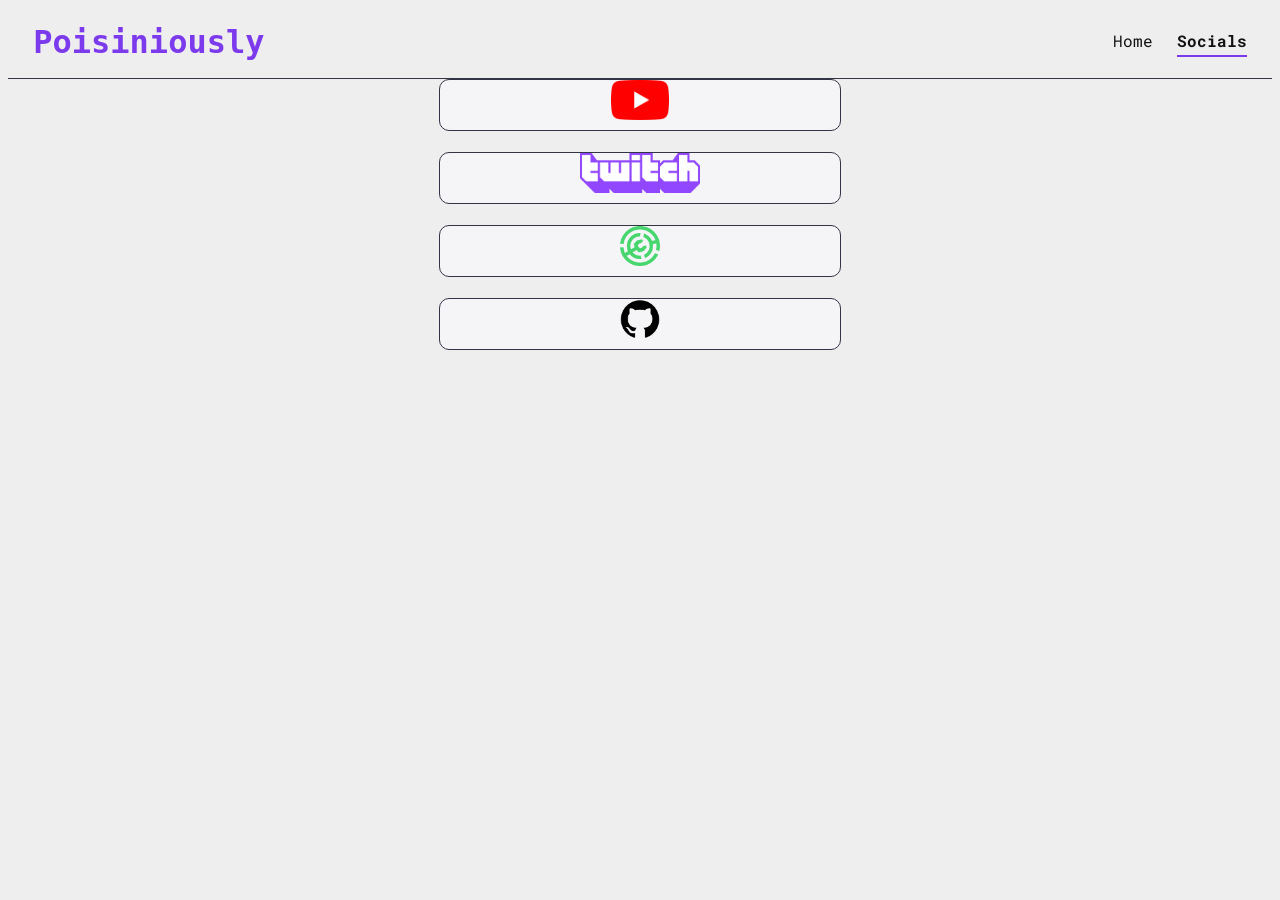
==== socials.html @ 1f3c7159 "new features" ====
<!DOCTYPE html>
<html lang="en">
<head>
  <title>Socials</title>
  <meta charset="UTF-8">
  <meta name="author" content="Poisiniously">
  <meta name="description" content="Poisiniously´s Website: Socials">
  <meta name="viewport" content="width=device-width, initial-scale=1.0">
  <meta name="color-scheme" content="light dark">
  <link rel="stylesheet" href="style.css">
  <!-- Google Fonts -->
  <link rel="preconnect" href="https://fonts.googleapis.com">
  <link rel="preconnect" href="https://gstatic.com" crossorigin>
  <link href="https://fonts.googleapis.com/css2?family=Roboto+Mono:wght@400;700&display=swap" rel="stylesheet" />
</head>

<body>
  <header class="site-header">
    <a class="brand" href="index.html">Poisiniously</a>
    <nav aria-label="Main navigation">
      <a href="index.html">Home</a>
      <a href="socials.html" class="active">Socials</a>
    </nav>
  </header>

  <main>
    <section class="socials">
      <a href="https://www.youtube.com/poisiniously/" target="_blank" rel="noopener noreferrer"><img src="images/youtube.png" alt="YouTube" height="40" width="auto" />
    </section>
    <br />
    <section class="socials">
      <a href="https://www.twitch.tv/poisiniously/" target="_blank" rel="noopener noreferrer"><img src="images/twitch.png" alt="Twitch" height="40" width="auto" />
    </section>
    <br>
    <section class="socials">
      <a href="https://modrinth.com/user/Poisiniously" target="_blank" rel="noopener noreferrer"><img src="images/modrinth.png" alt="Modrinth" height="40" width="auto" />
    </section>
    <br>
    <section class="socials">
      <a href="https://github.com/Poisiniously" target="_blank" rel="noopener noreferrer"><img src="images/github.png" alt="GitHub" height="40 width="auto" />
    </section>
  </main>
  
  <footer>

  </footer>
</body>
---- style.css ----
:root {
  color-scheme: light dark;
  --bg-color: #eeeeee;
  --text-color: #111111;
  --accent-color: #7C3AED;
  --card-bg: #f5f5f7;
  --border-color: #343447;
}
@media (prefers-color-scheme: dark) {
  :root {
    --bg-color: #111111;
    --text-color: #eeeeee;
    --card-bg: #1e1e1e;
    --border-color: #aaaaaa;
  }
}

body {
  background-color: var(--bg-color);
  color: var(--text-color);
  font-family: 'Roboto Mono', monospace;
  transition: background-color 0.3s ease, color 0.3s ease;
}

.card {
  background-color: var(--card-bg);
  padding: 20px;
  border-radius: 8px;
}

a {
  color: var(--text-color);
}


.site-header {
  display: flex;
  justify-content: space-between;
  align-items: center;
  padding: 15px 2%;
  border-bottom: 1px solid #343447;
}

.brand {
  font-family: 'JetBrains Mono', monospace;
  font-size: 2em;
  font-weight: 700;
  text-decoration: none;
  color: var(--accent-color);
  height: 40px;
}

.site-header nav {
  display: flex;
  gap: 24px;
}

.site-header nav a {
  color: var(--text-color);
  text-decoration: none;
  transition: color 0.2s ease;
}

.site-header nav a:hover {
  color: var(--accent-color);
}

.site-header nav a.active {
  font-weight: 700;
}

.site-header nav a.active::after {
  content: '';
  display: block;
  width: 100%;
  height: 2px;
  background-color: var(--accent-color);
  margin-top: 4px;
}

.socials {
  border: var(--border-color) 1px solid;
  width: 400px;
  height: 50px;
  margin: 0 auto;
  text-align: center;
  vertical-align: center;
  background-color: var(--card-bg);
  border-radius: 10px;
}
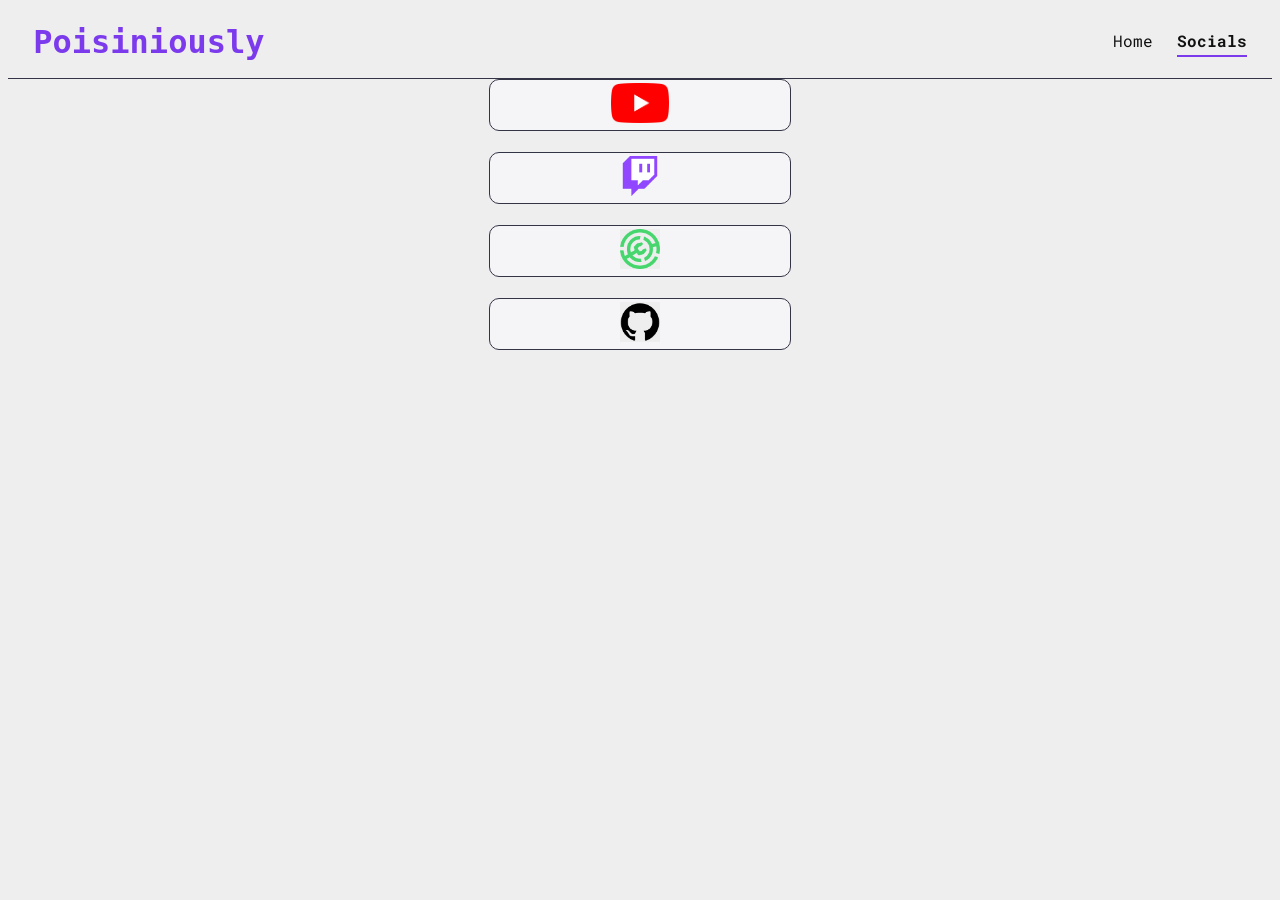
==== commit a8af3c32: "updated design and logos" ====
--- a/socials.html
+++ b/socials.html
@@ -25,7 +25,7 @@
 
   <main>
     <section class="socials">
-      <a href="https://www.youtube.com/poisiniously/" target="_blank" rel="noopener noreferrer"><img src="images/youtube.png" alt="YouTube" height="40" width="auto" />
+      <a href="https://www.youtube.com/@Poisiniously/" target="_blank" rel="noopener noreferrer"><img src="images/youtube.png" alt="YouTube" height="40" width="auto" />
     </section>
     <br />
     <section class="socials">
@@ -33,14 +33,30 @@
     </section>
     <br>
     <section class="socials">
-      <a href="https://modrinth.com/user/Poisiniously" target="_blank" rel="noopener noreferrer"><img src="images/modrinth.png" alt="Modrinth" height="40" width="auto" />
+    <a href="https://modrinth.com/user/Poisiniously"
+      target="_blank" rel="noopener noreferrer">
+        <picture>
+            <source srcset="images/modrinth_light.png"
+                    media="(prefers-color-scheme: light)">
+            <img src="images/modrinth_dark.png"
+                alt="Modrinth" height="40">
+        </picture>
+    </a>
     </section>
     <br>
     <section class="socials">
-      <a href="https://github.com/Poisiniously" target="_blank" rel="noopener noreferrer"><img src="images/github.png" alt="GitHub" height="40 width="auto" />
+        <a href="https://github.com/Poisiniously"
+          target="_blank" rel="noopener noreferrer">
+            <picture>
+                <source srcset="images/github_light.png"
+                    media="(prefers-color-scheme: light)">
+                <img src="images/github_dark.png"
+                    alt="GitHub" height="40">
+          </picture>
+      </a>
     </section>
   </main>
-  
+
   <footer>
 
   </footer>
--- a/style.css
+++ b/style.css
@@ -79,12 +79,13 @@
 }
 
 .socials {
-  border: var(--border-color) 1px solid;
-  width: 400px;
-  height: 50px;
-  margin: 0 auto;
-  text-align: center;
-  vertical-align: center;
-  background-color: var(--card-bg);
-  border-radius: 10px;
+    border: var(--border-color) 1px solid;
+    width: 300px;
+    height: 50px;
+    margin: 0 auto;
+    display: flex;
+    align-items: center;
+    justify-content: center;
+    background-color: var(--card-bg);
+    border-radius: 10px;
 }
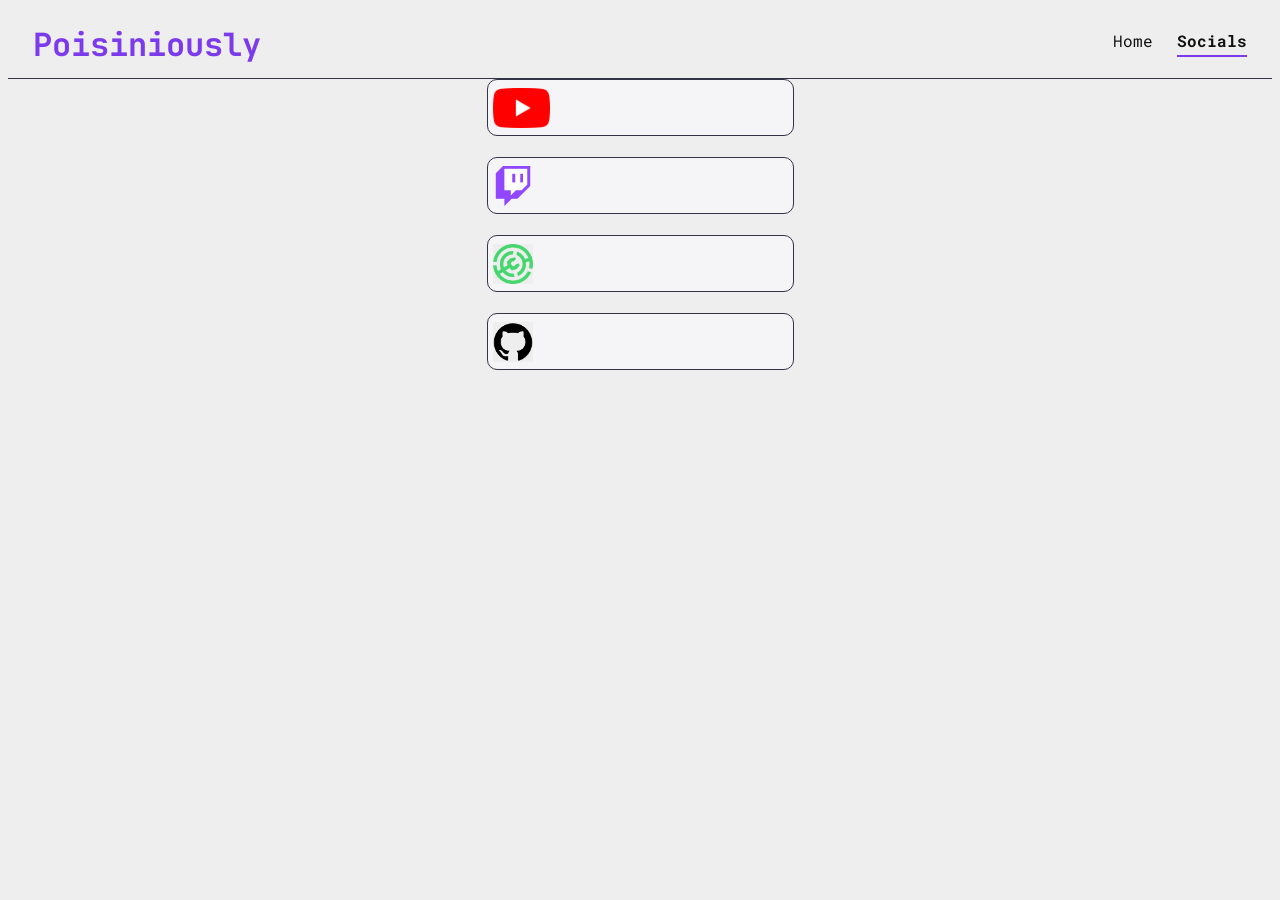
==== commit 068e3db8: "style changes" ====
--- a/socials.html
+++ b/socials.html
@@ -10,8 +10,10 @@
   <link rel="stylesheet" href="style.css">
   <!-- Google Fonts -->
   <link rel="preconnect" href="https://fonts.googleapis.com">
-  <link rel="preconnect" href="https://gstatic.com" crossorigin>
-  <link href="https://fonts.googleapis.com/css2?family=Roboto+Mono:wght@400;700&display=swap" rel="stylesheet" />
+  <link rel="preconnect" href="https://fonts.gstatic.com" crossorigin>
+  <link href="https://fonts.googleapis.com/css2?family=Roboto+Mono:wght@400;700&display=swap" rel="stylesheet">
+  <link href="https://fonts.googleapis.com/css2?family=JetBrains+Mono:wght@400;500;600;700&display=swap" rel="stylesheet">
+
 </head>
 
 <body>
--- a/style.css
+++ b/style.css
@@ -85,7 +85,9 @@
     margin: 0 auto;
     display: flex;
     align-items: center;
-    justify-content: center;
+    padding-left: 5px;
+    padding-top: 5px;
+    justify-content: left;
     background-color: var(--card-bg);
     border-radius: 10px;
 }
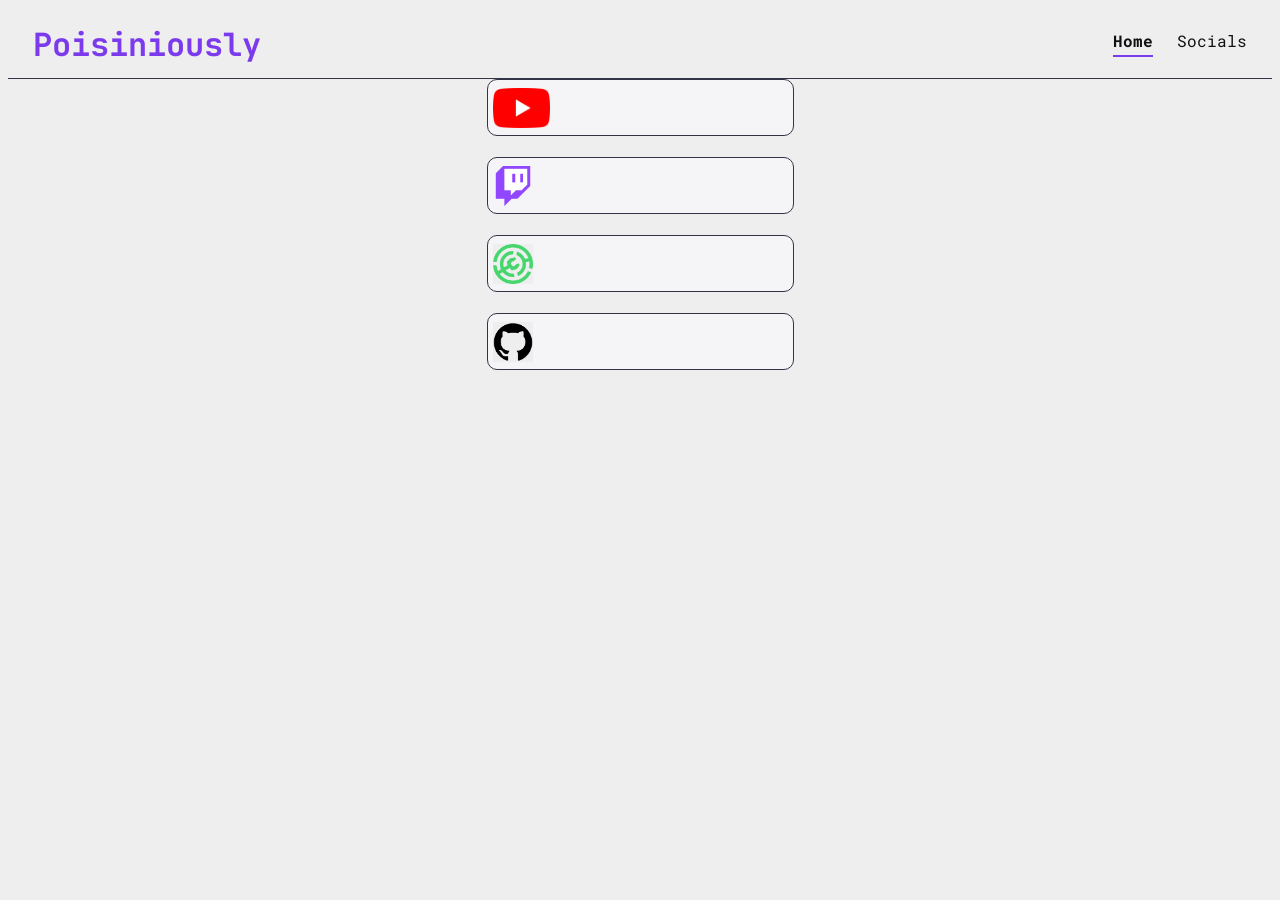
==== commit 63dd2d7d: "mobile support?" ====
--- a/socials.html
+++ b/socials.html
@@ -13,17 +13,32 @@
   <link rel="preconnect" href="https://fonts.gstatic.com" crossorigin>
   <link href="https://fonts.googleapis.com/css2?family=Roboto+Mono:wght@400;700&display=swap" rel="stylesheet">
   <link href="https://fonts.googleapis.com/css2?family=JetBrains+Mono:wght@400;500;600;700&display=swap" rel="stylesheet">
-
 </head>
 
 <body>
   <header class="site-header">
     <a class="brand" href="index.html">Poisiniously</a>
-    <nav aria-label="Main navigation">
-      <a href="index.html">Home</a>
-      <a href="socials.html" class="active">Socials</a>
+
+    <nav class="desktop-nav" aria-label="Main navigation">
+        <a href="index.html" class="active">Home</a>
+        <a href="socials.html">Socials</a>
     </nav>
+
+    <button class="menu-toggle" aria-label="Open menu"
+            aria-expanded="false" aria-controls="mobile-menu">
+        ☰
+    </button>
   </header>
+
+<div class="menu-overlay"></div>
+
+<nav class="mobile-menu" id="mobile-menu"
+     aria-label="Mobile navigation">
+    <button class="menu-close" aria-label="Close menu">✕</button>
+    <a href="index.html" class="active">Home</a>
+    <a href="socials.html">Socials</a>
+</nav>
+
 
   <main>
     <section class="socials">
--- a/style.css
+++ b/style.css
@@ -90,4 +90,96 @@
     justify-content: left;
     background-color: var(--card-bg);
     border-radius: 10px;
-}+}
+
+
+/*mobile menu*/
+.menu-toggle,
+.mobile-menu,
+.menu-overlay {
+    display: none;
+}
+
+.menu-toggle {
+    background: none;
+    border: none;
+    color: var(--text-color);
+    font-size: 30px;
+    cursor: pointer;
+}
+
+/* mobile layout */
+@media (max-width: 600px) {
+    .site-header {
+        justify-content: space-between;
+    }
+
+    .desktop-nav {
+        display: none !important;
+    }
+
+    .menu-toggle {
+        display: block;
+    }
+
+    .menu-overlay {
+        display: block;
+        position: fixed;
+        inset: 0;
+        background: rgba(0, 0, 0, 0.5);
+        opacity: 0;
+        visibility: hidden;
+        transition: 0.25s;
+        z-index: 100;
+    }
+
+    .mobile-menu {
+        display: flex;
+        flex-direction: column;
+        gap: 20px;
+        position: fixed;
+        top: 0;
+        right: 0;
+        width: 260px;
+        max-width: 80vw;
+        height: 100dvh;
+        box-sizing: border-box;
+        padding: 25px;
+        background: var(--card-bg);
+        border-left: 1px solid var(--border-color);
+        transform: translateX(100%);
+        visibility: hidden;
+        transition: transform 0.25s, visibility 0.25s;
+        z-index: 101;
+    }
+
+    .mobile-menu a {
+        color: var(--text-color);
+        text-decoration: none;
+        font-size: 18px;
+    }
+
+    .mobile-menu a.active {
+        color: var(--accent-color);
+        font-weight: 700;
+    }
+
+    .menu-close {
+        align-self: flex-end;
+        background: none;
+        border: none;
+        color: var(--text-color);
+        font-size: 24px;
+        cursor: pointer;
+    }
+
+    body.menu-open .mobile-menu {
+        transform: translateX(0);
+        visibility: visible;
+    }
+
+    body.menu-open .menu-overlay {
+        opacity: 1;
+        visibility: visible;
+    }
+}
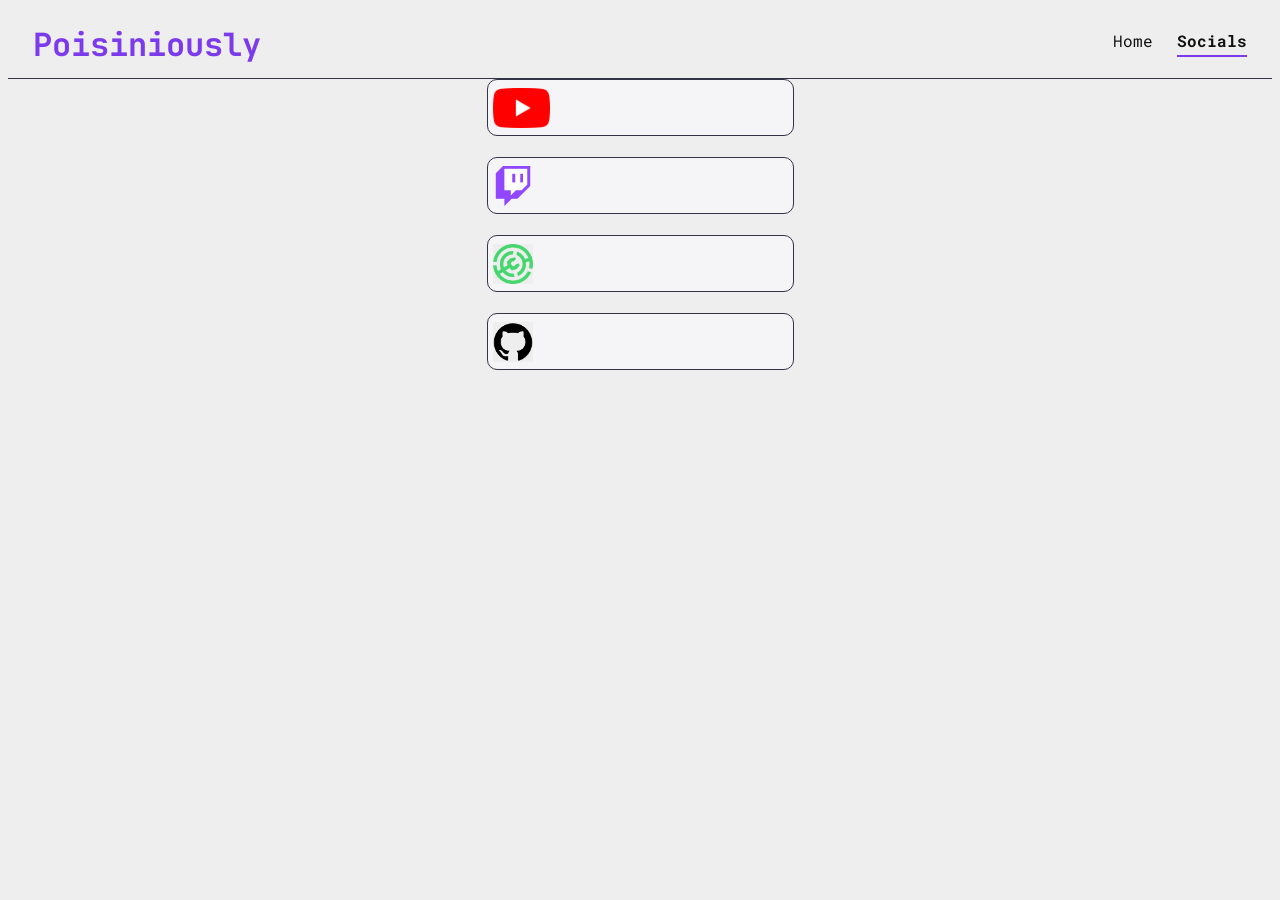
==== commit 7103d169: "fck mobile" ====
--- a/socials.html
+++ b/socials.html
@@ -20,23 +20,23 @@
     <a class="brand" href="index.html">Poisiniously</a>
 
     <nav class="desktop-nav" aria-label="Main navigation">
-        <a href="index.html" class="active">Home</a>
-        <a href="socials.html">Socials</a>
+        <a href="index.html">Home</a>
+        <a href="socials.html" class="active">Socials</a>
     </nav>
 
     <button class="menu-toggle" aria-label="Open menu"
-            aria-expanded="false" aria-controls="mobile-menu">
-        ☰
+      aria-expanded="false" aria-controls="mobile-menu">
+      ☰
     </button>
   </header>
 
 <div class="menu-overlay"></div>
 
 <nav class="mobile-menu" id="mobile-menu"
-     aria-label="Mobile navigation">
+    aria-label="Mobile navigation">
     <button class="menu-close" aria-label="Close menu">✕</button>
-    <a href="index.html" class="active">Home</a>
-    <a href="socials.html">Socials</a>
+    <a href="index.html">Home</a>
+    <a href="socials.html" class="active">Socials</a>
 </nav>
 
 
@@ -77,4 +77,5 @@
   <footer>
 
   </footer>
+<script src="script.js" defer></script>
 </body>
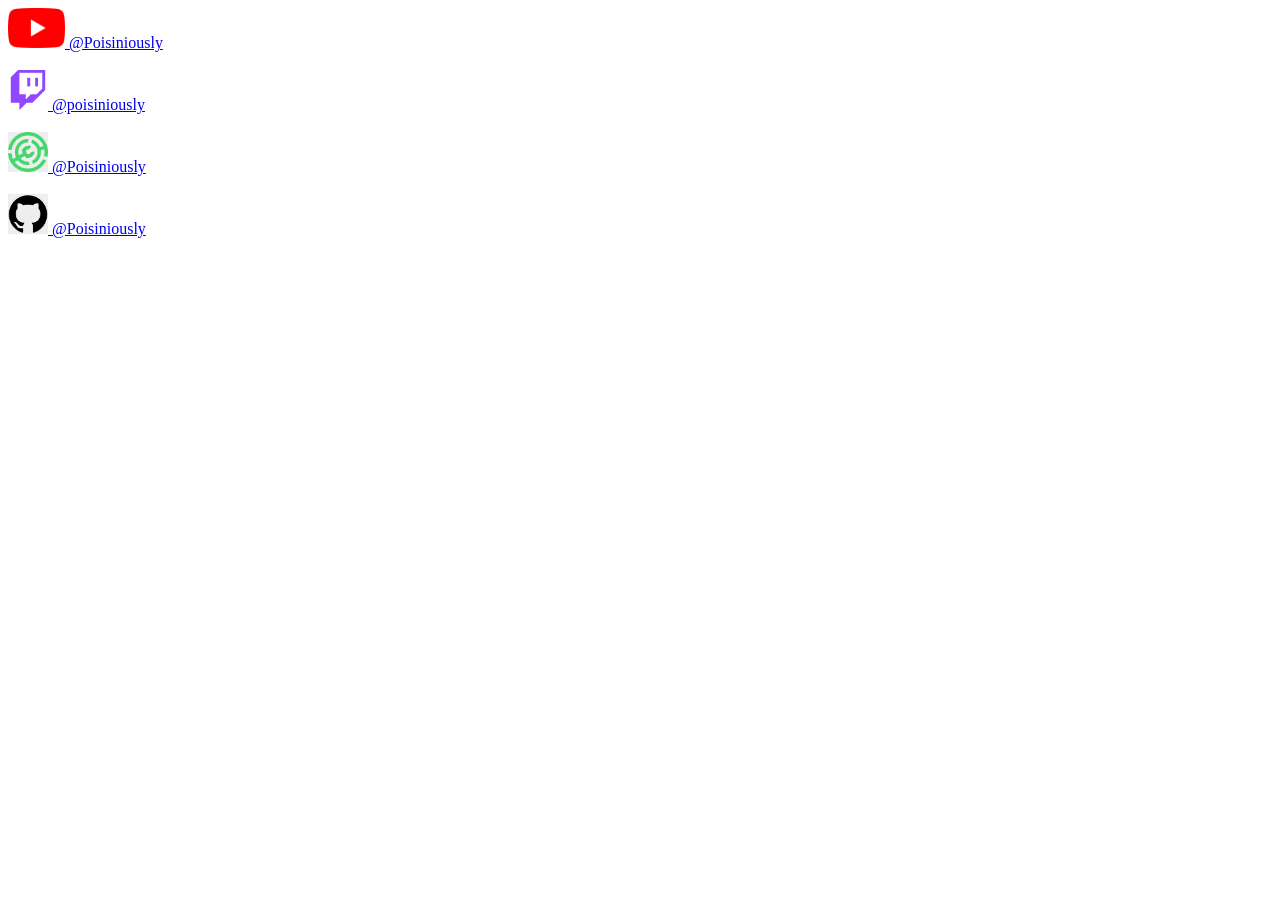
==== commit c54dfc90: "trying out a modular system" ====
--- a/socials.html
+++ b/socials.html
@@ -1,81 +1,37 @@
-<!DOCTYPE html>
-<html lang="en">
-<head>
-  <title>Socials</title>
-  <meta charset="UTF-8">
-  <meta name="author" content="Poisiniously">
-  <meta name="description" content="Poisiniously´s Website: Socials">
-  <meta name="viewport" content="width=device-width, initial-scale=1.0">
-  <meta name="color-scheme" content="light dark">
-  <link rel="stylesheet" href="style.css">
-  <!-- Google Fonts -->
-  <link rel="preconnect" href="https://fonts.googleapis.com">
-  <link rel="preconnect" href="https://fonts.gstatic.com" crossorigin>
-  <link href="https://fonts.googleapis.com/css2?family=Roboto+Mono:wght@400;700&display=swap" rel="stylesheet">
-  <link href="https://fonts.googleapis.com/css2?family=JetBrains+Mono:wght@400;500;600;700&display=swap" rel="stylesheet">
-</head>
-
 <body>
-  <header class="site-header">
-    <a class="brand" href="index.html">Poisiniously</a>
-
-    <nav class="desktop-nav" aria-label="Main navigation">
-        <a href="index.html">Home</a>
-        <a href="socials.html" class="active">Socials</a>
-    </nav>
-
-    <button class="menu-toggle" aria-label="Open menu"
-      aria-expanded="false" aria-controls="mobile-menu">
-      ☰
-    </button>
-  </header>
-
-<div class="menu-overlay"></div>
-
-<nav class="mobile-menu" id="mobile-menu"
-    aria-label="Mobile navigation">
-    <button class="menu-close" aria-label="Close menu">✕</button>
-    <a href="index.html">Home</a>
-    <a href="socials.html" class="active">Socials</a>
-</nav>
-
-
   <main>
     <section class="socials">
-      <a href="https://www.youtube.com/@Poisiniously/" target="_blank" rel="noopener noreferrer"><img src="images/youtube.png" alt="YouTube" height="40" width="auto" />
+      <a href="https://www.youtube.com/@Poisiniously/" target="_blank" rel="noopener noreferrer"><img src="assets/images/youtube.png" alt="YouTube" height="40" width="auto" /> @Poisiniously
     </section>
     <br />
     <section class="socials">
-      <a href="https://www.twitch.tv/poisiniously/" target="_blank" rel="noopener noreferrer"><img src="images/twitch.png" alt="Twitch" height="40" width="auto" />
+      <a href="https://www.twitch.tv/poisiniously/" target="_blank" rel="noopener noreferrer"><img src="assets/images/twitch.png" alt="Twitch" height="40" width="auto" /> @poisiniously
     </section>
     <br>
     <section class="socials">
     <a href="https://modrinth.com/user/Poisiniously"
       target="_blank" rel="noopener noreferrer">
         <picture>
-            <source srcset="images/modrinth_light.png"
-                    media="(prefers-color-scheme: light)">
-            <img src="images/modrinth_dark.png"
-                alt="Modrinth" height="40">
+          <source srcset="assets/images/modrinth_light.png"
+          media="(prefers-color-scheme: light)">
+          <img src="assets/images/modrinth_dark.png"
+          alt="Modrinth" height="40">
         </picture>
+        @Poisiniously
     </a>
     </section>
     <br>
     <section class="socials">
-        <a href="https://github.com/Poisiniously"
-          target="_blank" rel="noopener noreferrer">
-            <picture>
-                <source srcset="images/github_light.png"
-                    media="(prefers-color-scheme: light)">
-                <img src="images/github_dark.png"
-                    alt="GitHub" height="40">
-          </picture>
+    <a href="https://github.com/Poisiniously"
+      target="_blank" rel="noopener noreferrer">
+        <picture>
+          <source srcset="images/github_light.png"
+          media="(prefers-color-scheme: light)">
+          <img src="assets/images/github_dark.png"
+          alt="GitHub" height="40">
+        </picture>
+        @Poisiniously
       </a>
     </section>
   </main>
-
-  <footer>
-
-  </footer>
-<script src="script.js" defer></script>
-</body>
+</body>
